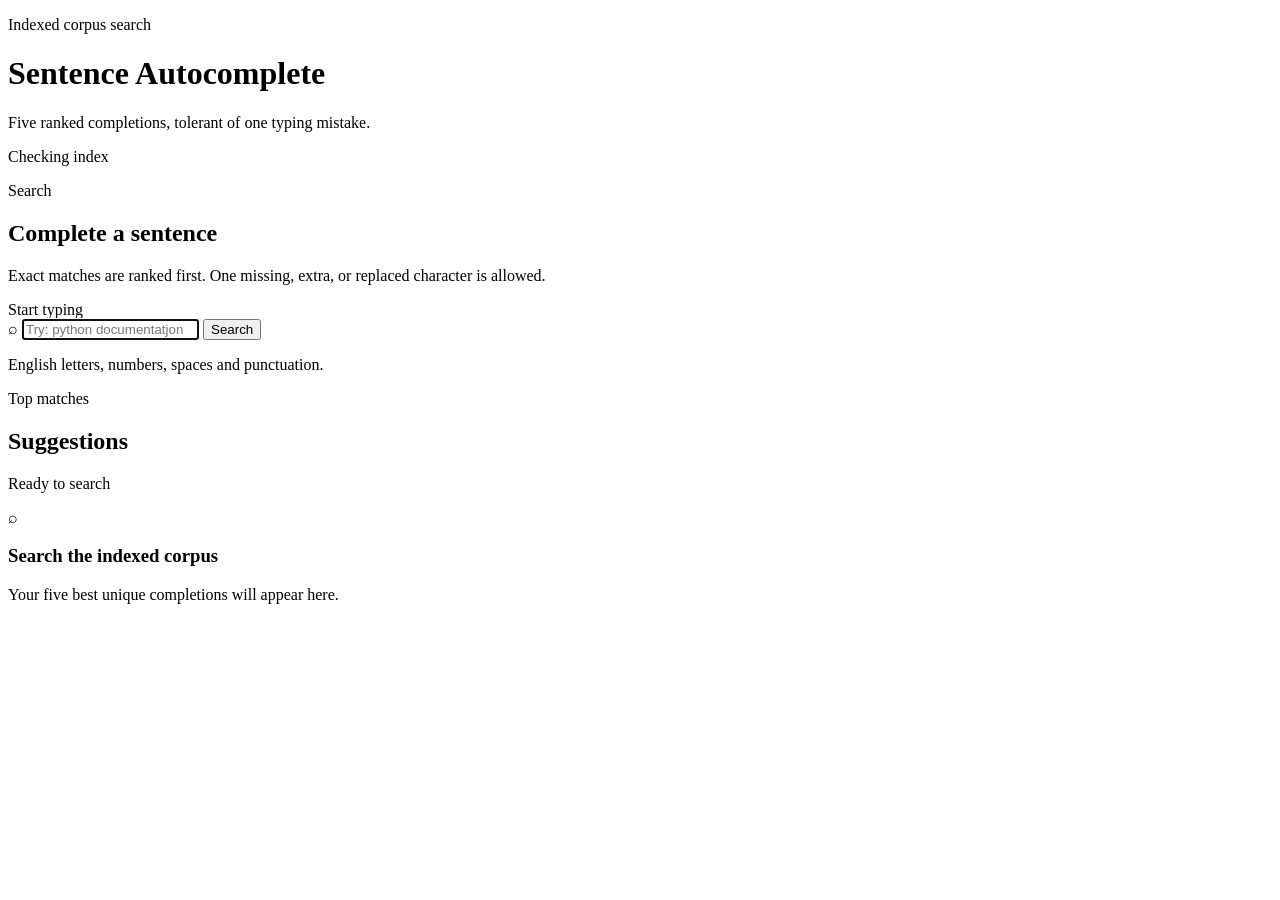
==== autocomplete/static/index.html @ a4e33d5b "commit" ====
<!doctype html>
<html lang="en">
  <head>
    <meta charset="utf-8" />
    <meta name="viewport" content="width=device-width, initial-scale=1" />
    <meta name="description" content="Fast, typo-tolerant autocomplete over an indexed corpus." />
    <title>Sentence Autocomplete</title>
    <link rel="stylesheet" href="/static/styles.css?v=2" />
    <script src="/static/app.js?v=2" defer></script>
  </head>
  <body>
    <main class="app-shell">
      <header class="app-header">
        <div class="brand-mark" aria-hidden="true"><span></span><span></span><span></span><span></span></div>
        <div class="brand-copy">
          <p class="eyebrow">Indexed corpus search</p>
          <h1>Sentence Autocomplete</h1>
          <p class="subtitle">Five ranked completions, tolerant of one typing mistake.</p>
        </div>
        <div class="status-pill" id="index-status">
          <span class="status-dot" aria-hidden="true"></span><span>Checking index</span>
        </div>
      </header>

      <section class="search-panel" aria-labelledby="search-heading">
        <div class="search-intro">
          <div><p class="eyebrow">Search</p><h2 id="search-heading">Complete a sentence</h2></div>
          <p>Exact matches are ranked first. One missing, extra, or replaced character is allowed.</p>
        </div>
        <form id="search-form" class="search-form">
          <label for="query">Start typing</label>
          <div class="search-controls">
            <span class="input-icon" aria-hidden="true">⌕</span>
            <input id="query" name="query" type="text" maxlength="500" autocomplete="off"
              spellcheck="false" placeholder="Try: python documentatjon" autofocus />
            <button id="clear-button" class="clear-input" type="button" aria-label="Clear search" hidden>×</button>
            <button id="search-button" class="primary-button" type="submit">
              <span class="button-label">Search</span><span class="spinner" aria-hidden="true"></span>
            </button>
          </div>
          <p class="input-hint">English letters, numbers, spaces and punctuation.</p>
        </form>
      </section>

      <section class="results-section" aria-labelledby="results-heading">
        <div class="results-heading-row">
          <div><p class="eyebrow">Top matches</p><h2 id="results-heading">Suggestions</h2></div>
          <p id="search-meta" class="search-meta" aria-live="polite">Ready to search</p>
        </div>
        <div id="message" class="message" role="alert" hidden></div>
        <ol id="results" class="results-list" aria-live="polite"></ol>
        <div id="empty-state" class="empty-state">
          <div class="empty-icon" aria-hidden="true">⌕</div>
          <h3>Search the indexed corpus</h3>
          <p>Your five best unique completions will appear here.</p>
        </div>
      </section>
    </main>
  </body>
</html>
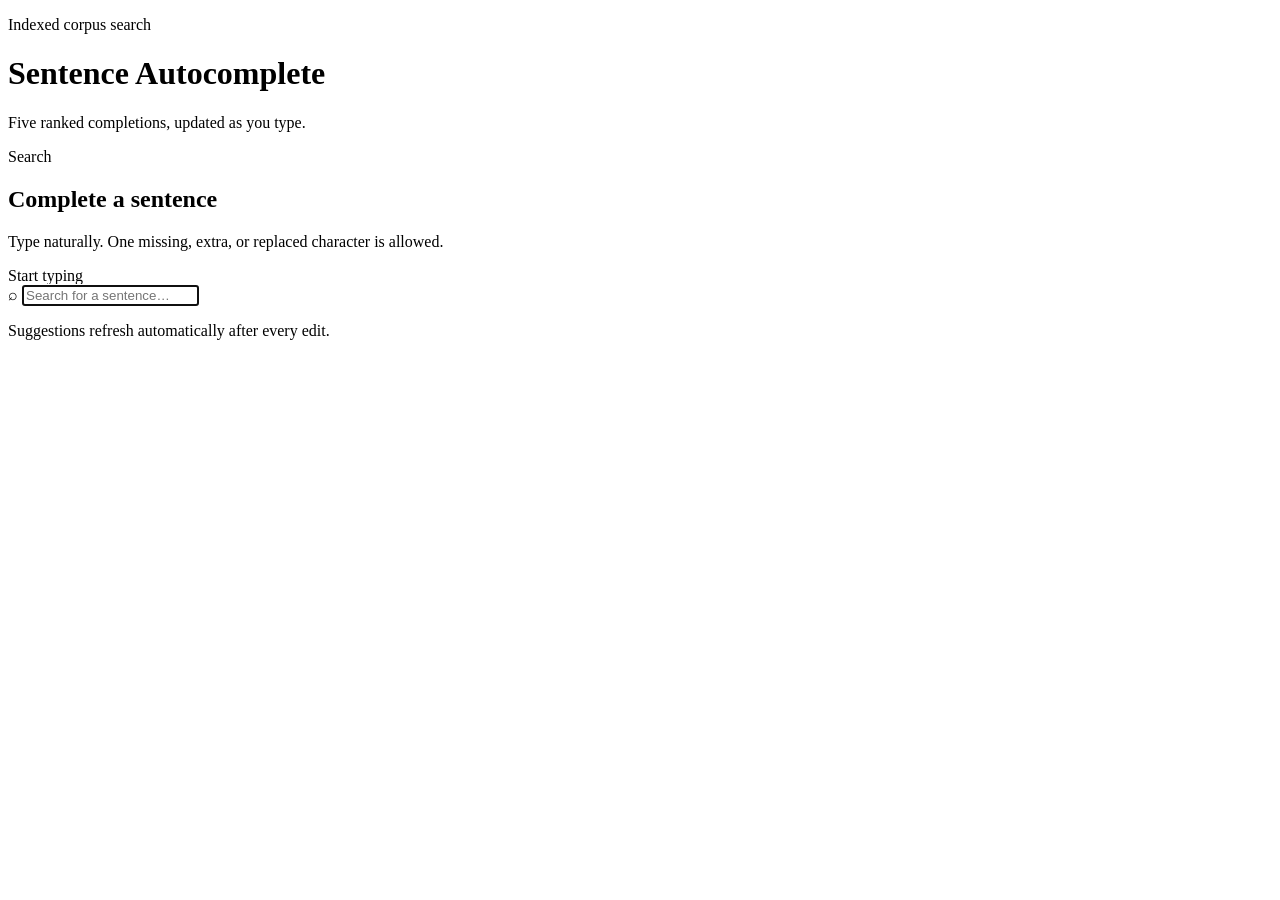
==== commit 76c8a0ff: "asdasd" ====
--- a/autocomplete/static/index.html
+++ b/autocomplete/static/index.html
@@ -5,8 +5,8 @@
     <meta name="viewport" content="width=device-width, initial-scale=1" />
     <meta name="description" content="Fast, typo-tolerant autocomplete over an indexed corpus." />
     <title>Sentence Autocomplete</title>
-    <link rel="stylesheet" href="/static/styles.css?v=2" />
-    <script src="/static/app.js?v=2" defer></script>
+    <link rel="stylesheet" href="/static/styles.css?v=3" />
+    <script src="/static/app.js?v=4" defer></script>
   </head>
   <body>
     <main class="app-shell">
@@ -15,45 +15,43 @@
         <div class="brand-copy">
           <p class="eyebrow">Indexed corpus search</p>
           <h1>Sentence Autocomplete</h1>
-          <p class="subtitle">Five ranked completions, tolerant of one typing mistake.</p>
-        </div>
-        <div class="status-pill" id="index-status">
-          <span class="status-dot" aria-hidden="true"></span><span>Checking index</span>
+          <p class="subtitle">Five ranked completions, updated as you type.</p>
         </div>
       </header>
 
       <section class="search-panel" aria-labelledby="search-heading">
         <div class="search-intro">
           <div><p class="eyebrow">Search</p><h2 id="search-heading">Complete a sentence</h2></div>
-          <p>Exact matches are ranked first. One missing, extra, or replaced character is allowed.</p>
+          <p>Type naturally. One missing, extra, or replaced character is allowed.</p>
         </div>
         <form id="search-form" class="search-form">
           <label for="query">Start typing</label>
           <div class="search-controls">
             <span class="input-icon" aria-hidden="true">⌕</span>
             <input id="query" name="query" type="text" maxlength="500" autocomplete="off"
-              spellcheck="false" placeholder="Try: python documentatjon" autofocus />
+              spellcheck="false" placeholder="Search for a sentence…" autofocus
+              role="combobox" aria-autocomplete="list" aria-controls="live-suggestions"
+              aria-expanded="false" />
+            <span id="input-spinner" class="input-spinner" aria-hidden="true" hidden></span>
             <button id="clear-button" class="clear-input" type="button" aria-label="Clear search" hidden>×</button>
-            <button id="search-button" class="primary-button" type="submit">
-              <span class="button-label">Search</span><span class="spinner" aria-hidden="true"></span>
-            </button>
+
+            <div id="suggestions-popover" class="suggestions-popover" hidden>
+              <p id="suggestion-status" class="suggestion-status" aria-live="polite"></p>
+              <ol id="live-suggestions" class="live-suggestions" role="listbox"></ol>
+              <p class="keyboard-hint"><span>↑↓</span> Navigate <span>Enter</span> Select <span>Esc</span> Close</p>
+            </div>
           </div>
-          <p class="input-hint">English letters, numbers, spaces and punctuation.</p>
+          <p class="input-hint">Suggestions refresh automatically after every edit.</p>
+          <div id="message" class="message" role="alert" hidden></div>
         </form>
       </section>
 
-      <section class="results-section" aria-labelledby="results-heading">
+      <section id="results-section" class="results-section" aria-labelledby="results-heading" hidden>
         <div class="results-heading-row">
-          <div><p class="eyebrow">Top matches</p><h2 id="results-heading">Suggestions</h2></div>
-          <p id="search-meta" class="search-meta" aria-live="polite">Ready to search</p>
+          <div><p class="eyebrow">Selected match</p><h2 id="results-heading">Completion details</h2></div>
+          <p id="search-meta" class="search-meta" aria-live="polite"></p>
         </div>
-        <div id="message" class="message" role="alert" hidden></div>
         <ol id="results" class="results-list" aria-live="polite"></ol>
-        <div id="empty-state" class="empty-state">
-          <div class="empty-icon" aria-hidden="true">⌕</div>
-          <h3>Search the indexed corpus</h3>
-          <p>Your five best unique completions will appear here.</p>
-        </div>
       </section>
     </main>
   </body>
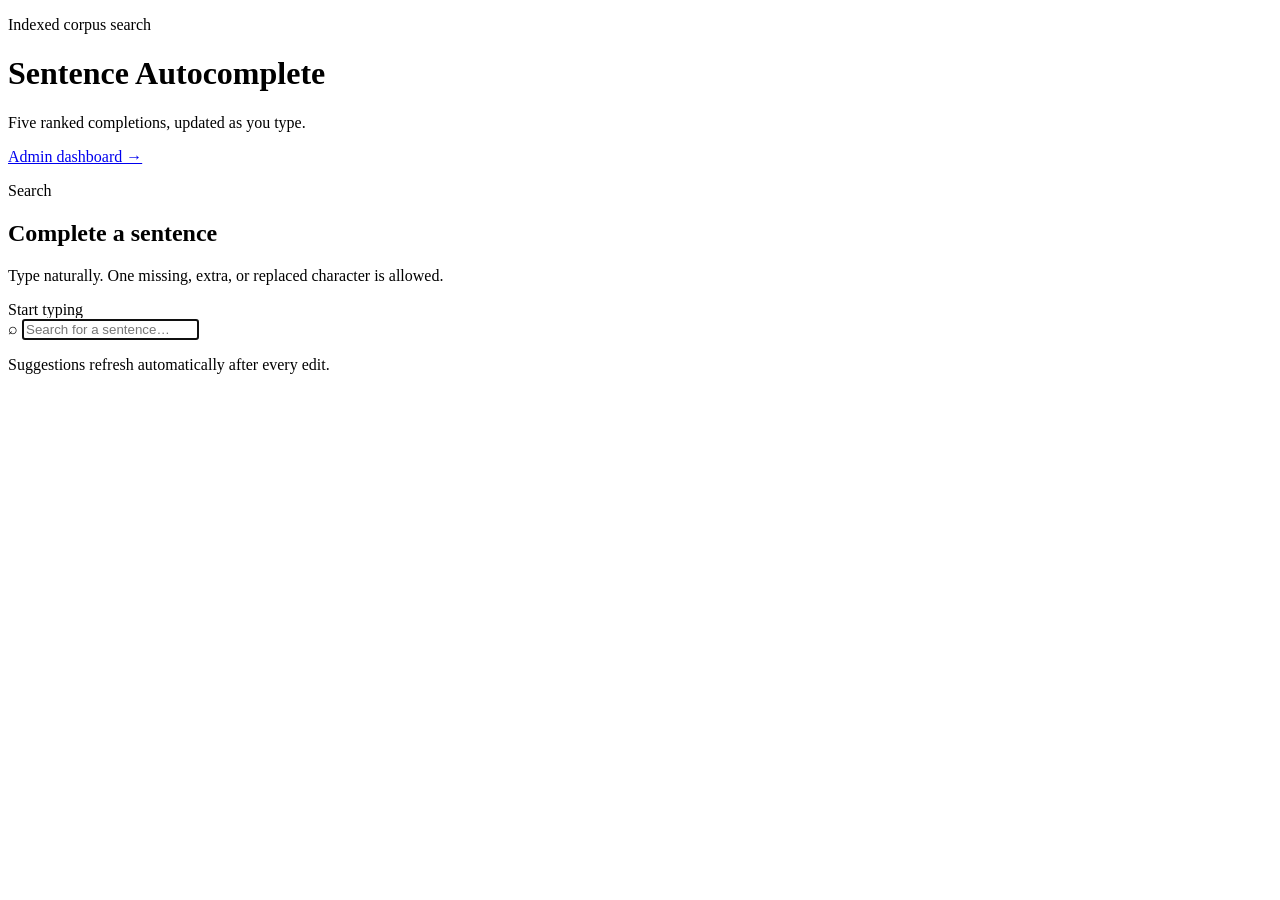
==== commit 86ceba2f: "Add request logging, admin dashboard, Protobuf wire format, and Gemini health check Adds structured " ====
--- a/autocomplete/static/index.html
+++ b/autocomplete/static/index.html
@@ -18,6 +18,8 @@
           <p class="subtitle">Five ranked completions, updated as you type.</p>
         </div>
       </header>
+
+      <nav class="admin-nav"><a href="/admin">Admin dashboard →</a></nav>
 
       <section class="search-panel" aria-labelledby="search-heading">
         <div class="search-intro">
